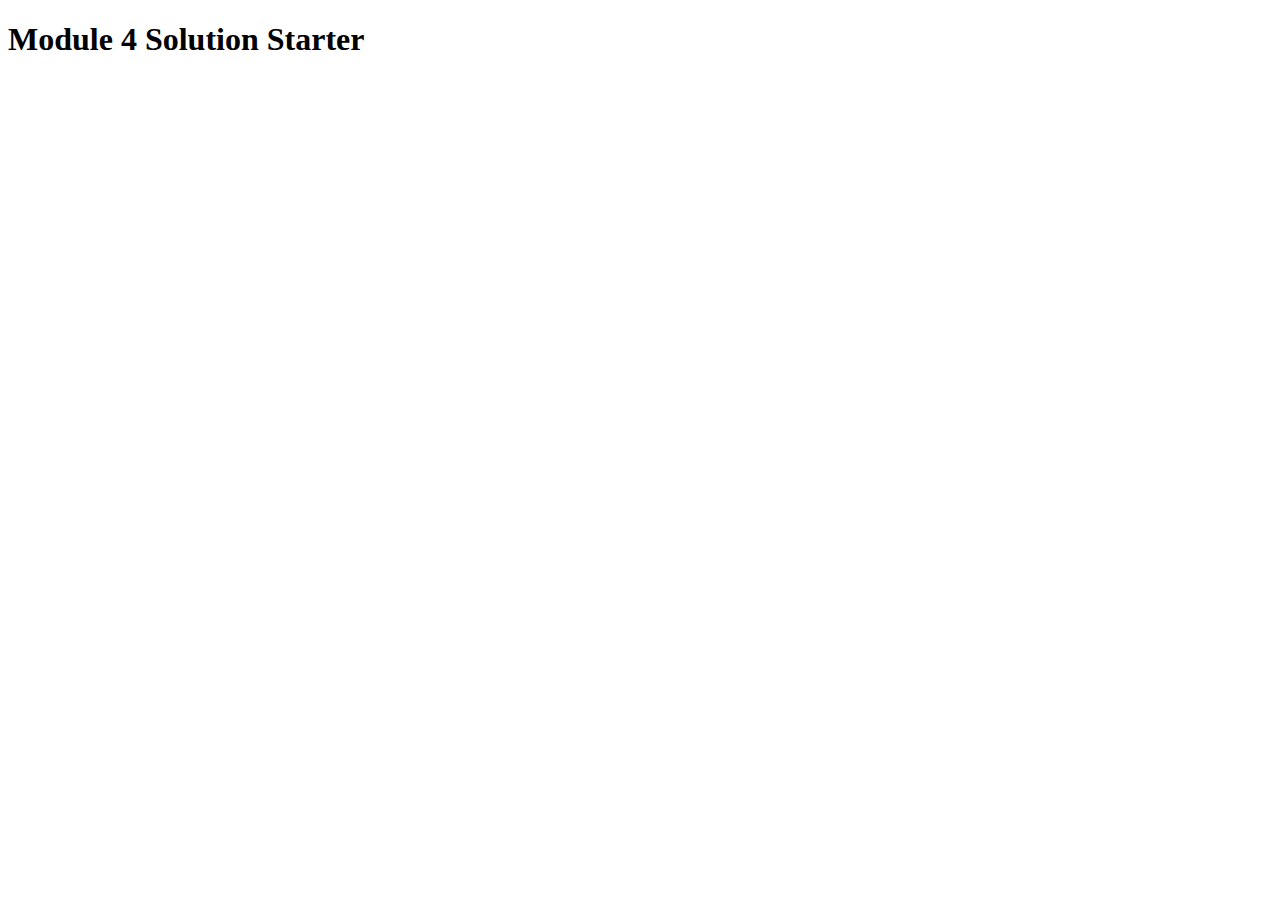
==== module4-solution/index.html @ bcceb559 "commit" ====
<!DOCTYPE html>
<html>
<head>
  <meta charset="utf-8">
  <title>Module 4 Solution Starter</title>
  <script src="/SpeakHello.js"></script>
  <script src="/SpeakGoodBye.js"></script>
  <script src="/script.js"></script>
</head>
<body>
  <h1>Module 4 Solution Starter</h1>
</body>
</html>
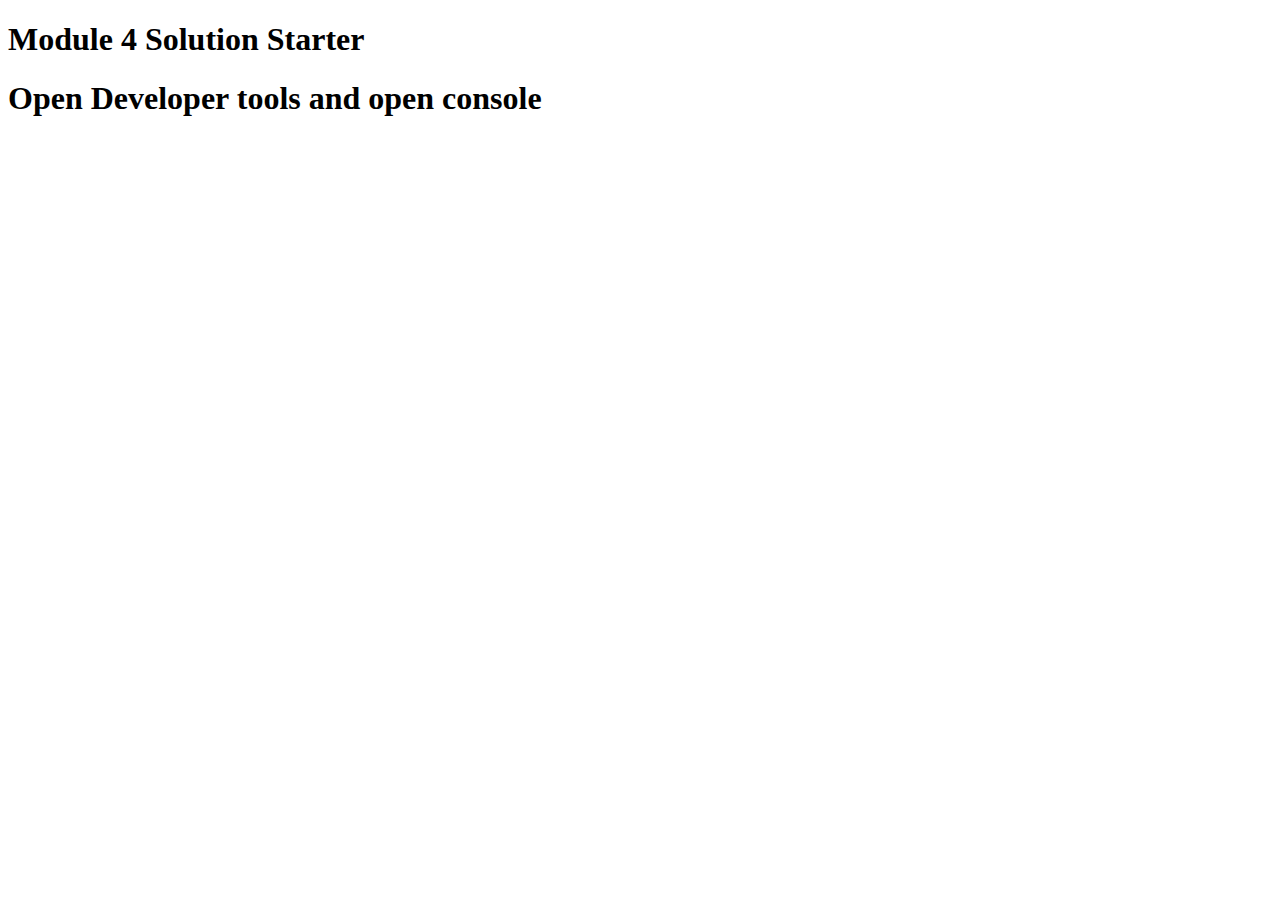
==== commit 8b817cbf: "Update index.html" ====
--- a/module4-solution/index.html
+++ b/module4-solution/index.html
@@ -9,5 +9,6 @@
 </head>
 <body>
   <h1>Module 4 Solution Starter</h1>
+  <h1>Open Developer tools and open console</h1>
 </body>
 </html>
